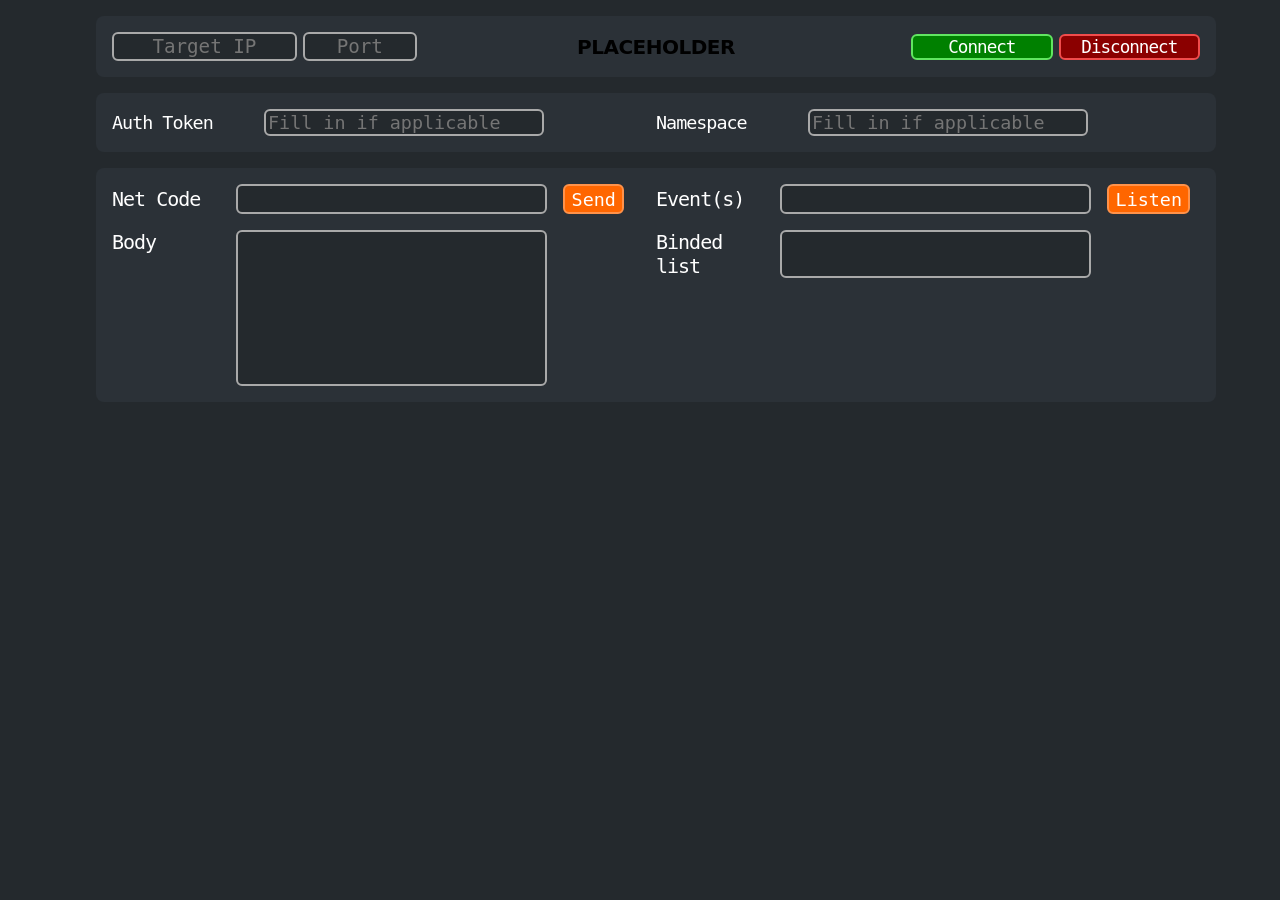
==== src/main/webapp_new/index.html @ cf32baba "feat: update code - feat: added initial skeletal structure of new v4.8.1 test web app (prog...) - re" ====
<!DOCTYPE html>
<html>
    <head>
        <title>Liar's Dice Tester v4</title>
        <link rel="icon" type="image/x-icon" href="./favicon.png">
        <link rel="stylesheet" href="./styles.css">
    </head>

    <body>
        <section class="connection-info-main">
            <div class="input-field-group">
                <input placeholder="Target IP" class="input-field ip">
                <input placeholder="Port" class="input-field port">
            </div>

            <p class="client-status-indicator">PLACEHOLDER</p>

            <div class="btn-group">
                <button class="connect">Connect</button>
                <button class="disconnect">Disconnect</button>
            </div>
        </section>

        <section class="connection-info-misc">
            <div class="auth-token-info">
                <label>Auth Token</label>
                <input class="input-field" placeholder="Fill in if applicable" disabled>
            </div>

            <div class="namespace-info">
                <label>Namespace</label>
                <input class="input-field" placeholder="Fill in if applicable" disabled>
            </div>
        </section>

        <section class="operation-actions">
            <div class="operation-entry-div">
                <div class="first-row">
                    <div class="input-div">
                        <label>Net Code</label>
                        <input class="input-field" id="data-section-send-input-netcode">    
                    </div>
                    <button onclick="sendToServer()">Send</button>
                </div>

                <div class="second-row">
                    <label>Body</label>
                    <textarea class="input-big" id="data-section-send-input-body" rows="10"></textarea>
                </div>
            </div>

            <div class="operation-entry-div">
                <div class="first-row">
                    <div class="input-div">
                        <label>Event(s)</label>
                        <input class="input-field" id="data-section-recv-input-event">
                    </div>
                    <button onclick="createNewEventEntry()">Listen</button>
                </div>

                <div class="second-row">
                    <label>Binded list</label>
                    <div class="input-big" id="data-section-recv-event-list"></div>
                </div>
            </div>
        </section>
    </body>
</html>
---- src/main/webapp_new/styles.css ----
:root {
    /* color-scheme: light dark;
    --body-bg-L: rgb(221, 221, 221);
    --body-bg-D: rgb(50, 50, 50);
    --border-color-L: rgb(111, 111, 111);
    --border-color-D: rgb(108, 108, 108);
    --connection-info-main-bg-L: white;
    --connection-info-main-bg-L: rgb(50, 50, 50); */

    --component-main-bg: #2B3137;
    --component-field-bg: #24292D;
}

body {
    background-color: #24292D;
    padding: 16px 0 16px 0;
    display: flex;
    justify-content: center;
    flex-direction: column;
    gap: 16px;
    margin: 0 auto 0 auto;
    width: 85vw;

    .input-field, .input-big {
        border-radius: 6px;
        border: 2px solid darkgray;
        background-color: var(--component-field-bg);
        color: white;
        font-family: "SF Mono", monospace;
        padding: 1px 2px;
    }
}

.connection-info-main, .connection-info-misc, .operation-actions {
    padding: 16px;
    width: 100%;
    border-radius: 8px;
    border: 2px solid light-dark(var(--border-color-L), var(--border-color-D));
    background-color: var(--component-main-bg);
}

.connection-info-main {
    display: flex;
    justify-content: space-between;
    align-items: center;

    .input-field-group, .btn-group {
        display: flex;
        gap: 6px;
    }

    .input-field-group {
        width: 32.5%;

        .input-field {
            font-size: 1.2rem;
            text-align: center;

            &.ip {
                width: 50%;
            }

            &.port {
                width: 30%;
            }
        }
    }

    .client-status-indicator {
        margin: 0;
        font-family: system-ui, -apple-system, BlinkMacSystemFont, 'Segoe UI', Roboto, Oxygen, Ubuntu, Cantarell, 'Open Sans', 'Helvetica Neue', sans-serif;
        font-weight: bold;
        font-size: 1.25rem;
        letter-spacing: -0.5px;
    }

    .btn-group {
        width: 32.5%;
        justify-content: flex-end;

        button {
            width: 40%;
            border-width: 2px;
            border-style: solid;
            border-radius: 6px;
            font-size: 1.375vw;
            font-family: "SF Mono", monospace;
            font-weight: 500;
            color: white;
            letter-spacing: -1px;
            text-overflow: ellipsis;

            &.connect {
                background-color: #008000;
                border-color: #61e661;

                &:hover {
                    background-color: #009c00;
                }

                &:active {
                    background-color: #005e00;
                }
            }

            &.disconnect {
                background-color: #8b0000;
                border-color: #f14c4c;

                &:hover {
                    background-color: #a20000;
                }

                &:active {
                    background-color: #710000;
                }
            }
        }
    }
}

.connection-info-misc {
    display: flex;
    align-items: center;

    .auth-token-info, .namespace-info {
        width: 50%;
        display: flex;
        align-items: center;
        gap: 16px;

        label {
            width: 25%;
            font-size: 1.15rem;
            font-family: 'SF Mono', monospace;
            letter-spacing: -1px;
            color: white;
        }

        .input-field {
            width: 50%;
            font-size: 1.15rem;
        }
    }
}

.operation-actions {
    display: flex;
    width: 100%;

    .operation-entry-div {
        width: 50%;
        display: flex;
        gap: 16px;
        flex-direction: column;

        label {
            width: 25%;
            font-size: 1.25rem;
            font-family: "SF Mono", monospace;
            letter-spacing: -1px;
            color: white;
        }

        .first-row, .second-row {
            display: flex;
            gap: 16px;

            .input-div {
                width: 80%;
                display: flex;
                gap: 16px;
                align-items: center;

                .input-field {
                    width: 70%;
                    font-size: 1.25rem;
                }
            }

            button {
                width: fit-content;
                font-family: 'SF Mono', monospace;
                font-size: 1.15rem;
                color: white;
                background-color: #ff6600;
                border-color: rgb(255, 146, 74);
                border-width: 2px;
                border-radius: 6px;
                border-style: solid;
                padding: 0 0.5vw 0 0.5vw;
            }
        }

        .second-row {
            display: flex;
            gap: 16px;
            width: 80%;

            textarea {
                resize: none;
                overflow: auto;
                font-weight: lighter;
            }

            .input-big {
                width: 70%;
            }
        }
    }
}
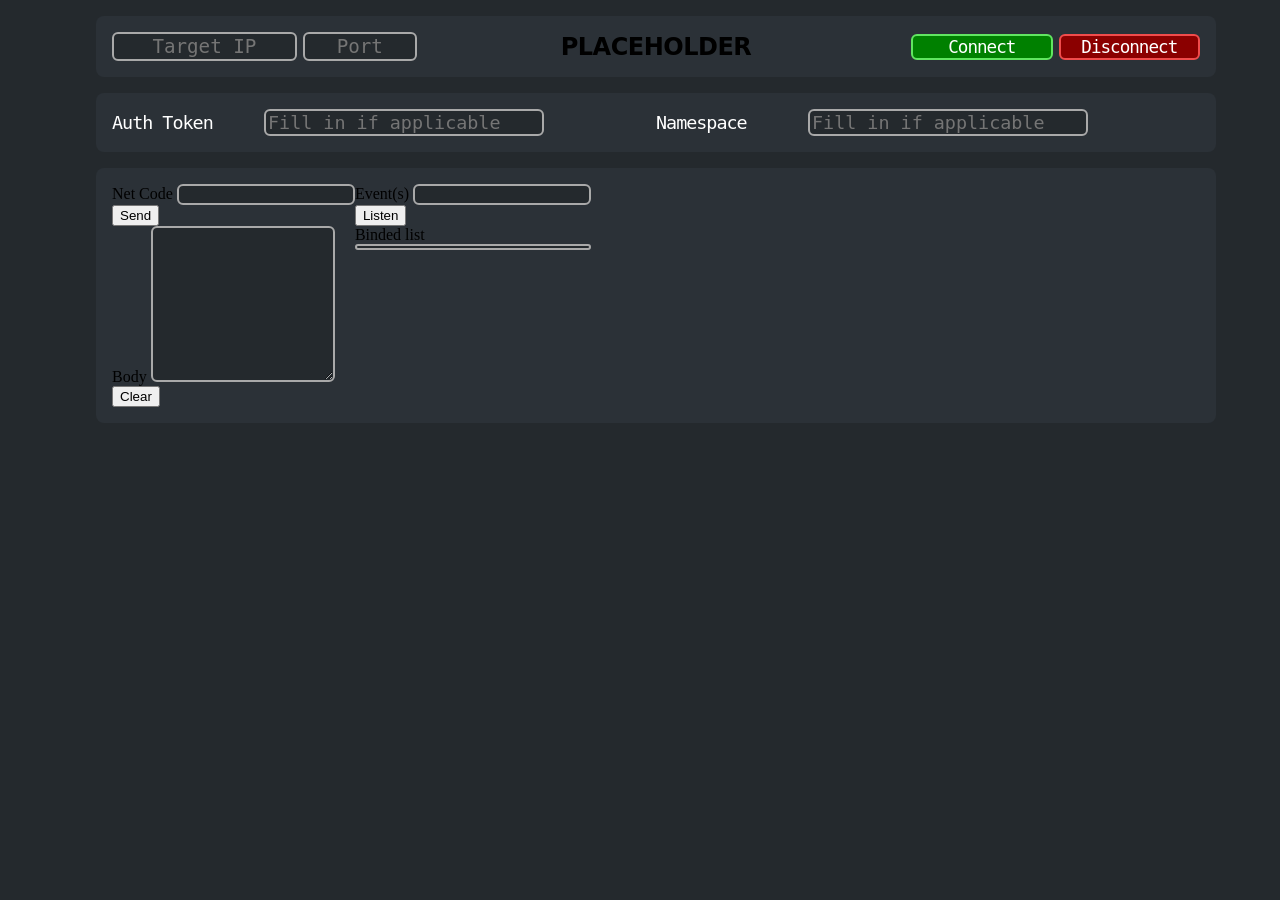
==== commit aab96942: "feat: update operations/actions div" ====
--- a/src/main/webapp_new/index.html
+++ b/src/main/webapp_new/index.html
@@ -34,33 +34,36 @@
         </section>
 
         <section class="operation-actions">
-            <div class="operation-entry-div">
+            <div class="left-div">
                 <div class="first-row">
                     <div class="input-div">
                         <label>Net Code</label>
                         <input class="input-field" id="data-section-send-input-netcode">    
                     </div>
-                    <button onclick="sendToServer()">Send</button>
+                    <button class="execute-btn" onclick="sendToServer()">Send</button>
                 </div>
 
                 <div class="second-row">
-                    <label>Body</label>
-                    <textarea class="input-big" id="data-section-send-input-body" rows="10"></textarea>
+                    <div class="input-div">
+                        <label>Body</label>
+                        <textarea class="input-textarea" id="data-section-send-input-body" rows="10"></textarea>
+                    </div>
+                    <button class="clear-btn" onclick="clearBody()">Clear</button>
                 </div>
             </div>
 
-            <div class="operation-entry-div">
+            <div class="right-div">
                 <div class="first-row">
                     <div class="input-div">
                         <label>Event(s)</label>
                         <input class="input-field" id="data-section-recv-input-event">
                     </div>
-                    <button onclick="createNewEventEntry()">Listen</button>
+                    <button class="execute-btn" onclick="createNewEventEntry()">Listen</button>
                 </div>
 
                 <div class="second-row">
                     <label>Binded list</label>
-                    <div class="input-big" id="data-section-recv-event-list"></div>
+                    <div class="display-area" id="data-section-recv-event-list"></div>
                 </div>
             </div>
         </section>
--- a/src/main/webapp_new/styles.css
+++ b/src/main/webapp_new/styles.css
@@ -21,7 +21,7 @@
     margin: 0 auto 0 auto;
     width: 85vw;
 
-    .input-field, .input-big {
+    .input-field, .input-textarea, .display-area {
         border-radius: 6px;
         border: 2px solid darkgray;
         background-color: var(--component-field-bg);
@@ -31,7 +31,7 @@
     }
 }
 
-.connection-info-main, .connection-info-misc, .operation-actions {
+.connection-info-main, .connection-info-misc {
     padding: 16px;
     width: 100%;
     border-radius: 8px;
@@ -70,7 +70,7 @@
         margin: 0;
         font-family: system-ui, -apple-system, BlinkMacSystemFont, 'Segoe UI', Roboto, Oxygen, Ubuntu, Cantarell, 'Open Sans', 'Helvetica Neue', sans-serif;
         font-weight: bold;
-        font-size: 1.25rem;
+        font-size: 1.5rem;
         letter-spacing: -0.5px;
     }
 
@@ -147,8 +147,12 @@
 .operation-actions {
     display: flex;
     width: 100%;
-
-    .operation-entry-div {
+    padding: 16px;
+    border-radius: 8px;
+    border: 2px solid light-dark(var(--border-color-L), var(--border-color-D));
+    background-color: var(--component-main-bg);
+    
+    /* .left-div, .right-div {
         width: 50%;
         display: flex;
         gap: 16px;
@@ -178,34 +182,44 @@
                 }
             }
 
-            button {
+            .execute-btn, .clear-btn {
                 width: fit-content;
                 font-family: 'SF Mono', monospace;
                 font-size: 1.15rem;
                 color: white;
-                background-color: #ff6600;
-                border-color: rgb(255, 146, 74);
                 border-width: 2px;
                 border-radius: 6px;
                 border-style: solid;
                 padding: 0 0.5vw 0 0.5vw;
             }
+
+            .execute-btn {
+                background-color: #ff6600;
+                border-color: rgb(255, 146, 74);
+            }
+
+            .clear-btn {
+                background-color: #4806a3;
+                border-color: #5f0ad6;
+            }
         }
 
         .second-row {
             display: flex;
             gap: 16px;
-            width: 80%;
-
-            textarea {
+
+            .input-textarea {
                 resize: none;
                 overflow: auto;
                 font-weight: lighter;
-            }
-
-            .input-big {
                 width: 70%;
             }
         }
     }
+
+    .right-div .display-area {
+        width: 70%;
+        height: calc(10 * 1rem);
+        max-height: calc(10 * 1rem);
+    } */
 }
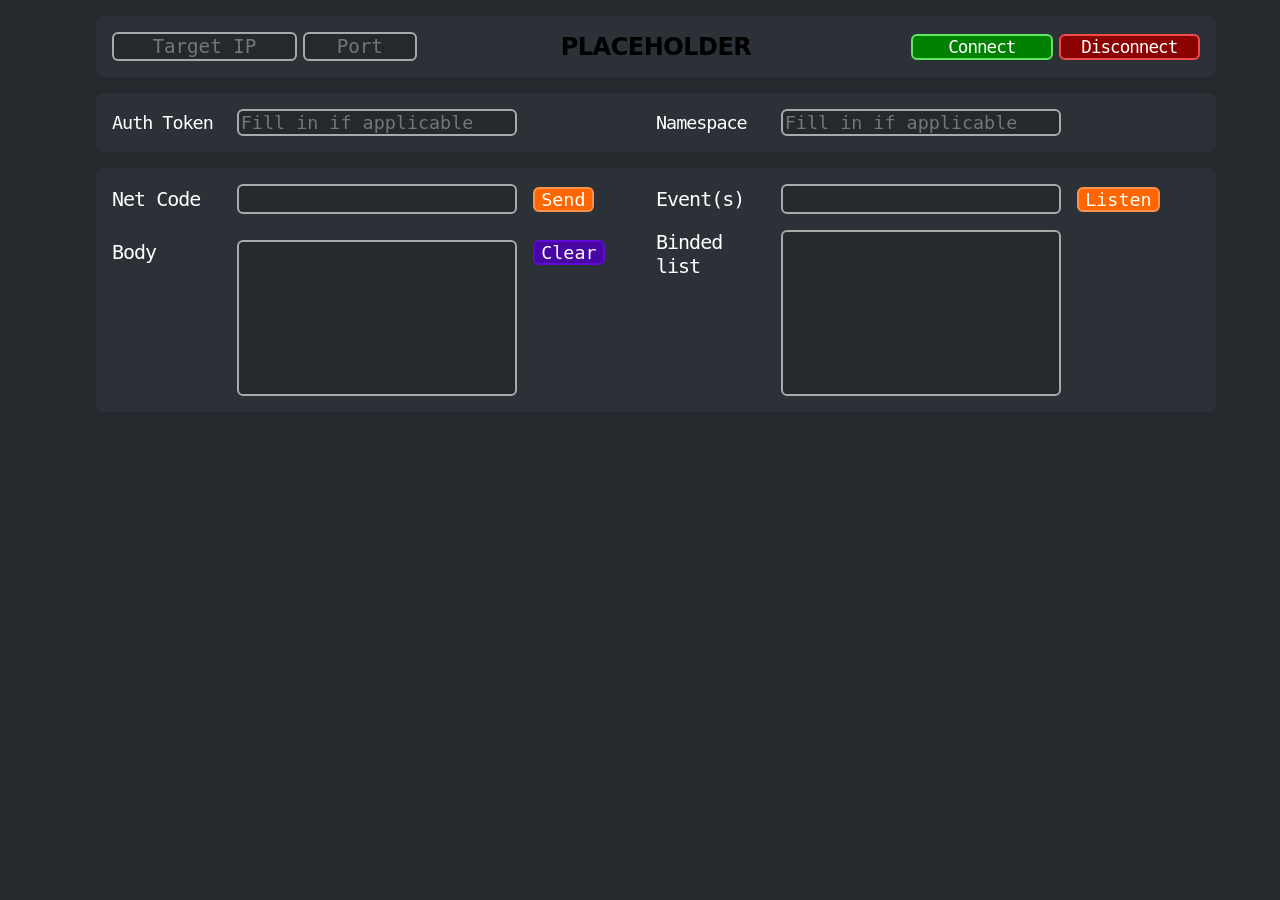
==== commit 25fa91cf: "fix: send-recv operations actions" ====
--- a/src/main/webapp_new/index.html
+++ b/src/main/webapp_new/index.html
@@ -33,37 +33,31 @@
             </div>
         </section>
 
-        <section class="operation-actions">
-            <div class="left-div">
+        <section class="send-recv-options-main">
+            <div class="send-options">
                 <div class="first-row">
-                    <div class="input-div">
-                        <label>Net Code</label>
-                        <input class="input-field" id="data-section-send-input-netcode">    
-                    </div>
+                    <label>Net Code</label>
+                    <input class="input-field" id="data-section-send-input-netcode">
                     <button class="execute-btn" onclick="sendToServer()">Send</button>
                 </div>
 
                 <div class="second-row">
-                    <div class="input-div">
-                        <label>Body</label>
-                        <textarea class="input-textarea" id="data-section-send-input-body" rows="10"></textarea>
-                    </div>
+                    <label>Body</label>
+                    <textarea class="input-textarea" id="data-section-send-input-body" rows="10"></textarea>
                     <button class="clear-btn" onclick="clearBody()">Clear</button>
                 </div>
             </div>
 
-            <div class="right-div">
+            <div class="recv-options">
                 <div class="first-row">
-                    <div class="input-div">
-                        <label>Event(s)</label>
-                        <input class="input-field" id="data-section-recv-input-event">
-                    </div>
+                    <label>Event(s)</label>
+                    <input class="input-field" id="data-section-recv-input-event">
                     <button class="execute-btn" onclick="createNewEventEntry()">Listen</button>
                 </div>
 
                 <div class="second-row">
                     <label>Binded list</label>
-                    <div class="display-area" id="data-section-recv-event-list"></div>
+                    <div class="list-display-area" id="data-section-recv-event-list"></div>
                 </div>
             </div>
         </section>
--- a/src/main/webapp_new/styles.css
+++ b/src/main/webapp_new/styles.css
@@ -21,7 +21,7 @@
     margin: 0 auto 0 auto;
     width: 85vw;
 
-    .input-field, .input-textarea, .display-area {
+    .input-field, .input-textarea, .list-display-area {
         border-radius: 6px;
         border: 2px solid darkgray;
         background-color: var(--component-field-bg);
@@ -31,7 +31,7 @@
     }
 }
 
-.connection-info-main, .connection-info-misc {
+.connection-info-main, .connection-info-misc, .send-recv-options-main {
     padding: 16px;
     width: 100%;
     border-radius: 8px;
@@ -130,7 +130,7 @@
         gap: 16px;
 
         label {
-            width: 25%;
+            width: 20%;
             font-size: 1.15rem;
             font-family: 'SF Mono', monospace;
             letter-spacing: -1px;
@@ -144,14 +144,78 @@
     }
 }
 
-.operation-actions {
-    display: flex;
-    width: 100%;
-    padding: 16px;
-    border-radius: 8px;
-    border: 2px solid light-dark(var(--border-color-L), var(--border-color-D));
-    background-color: var(--component-main-bg);
+.send-recv-options-main {
+    display: flex;
     
+    .send-options, .recv-options {
+        width: 50%;
+        display: flex;
+        gap: 16px;
+        flex-direction: column;
+        justify-content: space-between;
+
+        .first-row, .second-row {
+            display: flex;
+            gap: 16px;
+
+            label {
+                width: 20%;
+                font-size: 1.25rem;
+                font-family: "SF Mono", monospace;
+                letter-spacing: -1px;
+                color: white;
+            }
+
+            .input-field, .input-textarea, .list-display-area {
+                width: 50%;
+                font-weight: lighter;
+            }
+
+            .input-field {
+                font-size: 1.25rem;
+            }
+
+            .input-textarea {
+                /* font-size: 1rem; */
+                resize: none;
+                overflow: auto;
+                font-weight: lighter;
+            }
+
+            .execute-btn, .clear-btn {
+                width: fit-content;
+                height: fit-content;
+                font-family: 'SF Mono', monospace;
+                font-size: 1.15rem;
+                color: white;
+                border-width: 2px;
+                border-radius: 6px;
+                border-style: solid;
+                padding: 0 0.5vw 0 0.5vw;
+            }
+
+            .execute-btn {
+                background-color: #ff6600;
+                border-color: rgb(255, 146, 74);
+            }
+
+            .clear-btn {
+                background-color: #4806a3;
+                border-color: #5f0ad6;
+            }
+        }
+
+        .first-row {
+            align-items: center;
+        }
+    }
+
+    .recv-options .list-display-area {
+        width: 50%;
+        height: calc(10 * 1rem);
+        max-height: calc(10 * 1rem);
+    }
+
     /* .left-div, .right-div {
         width: 50%;
         display: flex;
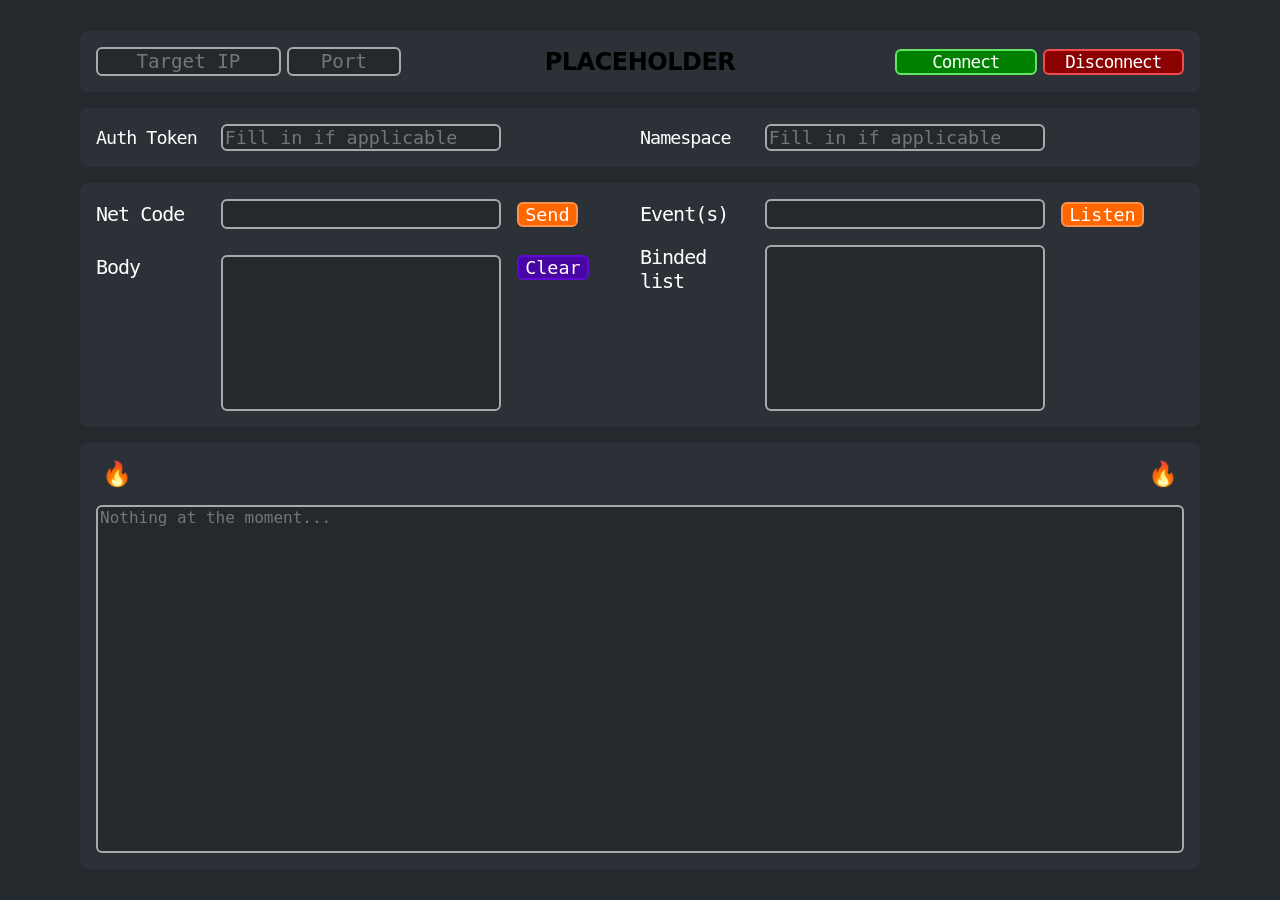
==== commit 5440afcf: "feat: added console display area" ====
--- a/src/main/webapp_new/index.html
+++ b/src/main/webapp_new/index.html
@@ -61,5 +61,13 @@
                 </div>
             </div>
         </section>
+
+        <section class="console-output-main">
+            <div class="btn-group">
+                <button>🔥</button>
+                <button>🔥</button>
+            </div>
+            <textarea class="console-display-area" rows="18" id="console-component" readonly placeholder="Nothing at the moment..."></textarea>
+        </section>
     </body>
 </html>
--- a/src/main/webapp_new/styles.css
+++ b/src/main/webapp_new/styles.css
@@ -11,17 +11,22 @@
     --component-field-bg: #24292D;
 }
 
+*:focus {
+    outline: none;
+}
+
 body {
     background-color: #24292D;
-    padding: 16px 0 16px 0;
-    display: flex;
+    display: flex;
+    align-items: center;
     justify-content: center;
     flex-direction: column;
     gap: 16px;
     margin: 0 auto 0 auto;
     width: 85vw;
-
-    .input-field, .input-textarea, .list-display-area {
+    height: 100vh;
+
+    .input-field, .input-textarea, .list-display-area, .console-display-area {
         border-radius: 6px;
         border: 2px solid darkgray;
         background-color: var(--component-field-bg);
@@ -31,7 +36,7 @@
     }
 }
 
-.connection-info-main, .connection-info-misc, .send-recv-options-main {
+.connection-info-main, .connection-info-misc, .send-recv-options-main, .console-output-main {
     padding: 16px;
     width: 100%;
     border-radius: 8px;
@@ -215,75 +220,30 @@
         height: calc(10 * 1rem);
         max-height: calc(10 * 1rem);
     }
-
-    /* .left-div, .right-div {
-        width: 50%;
-        display: flex;
-        gap: 16px;
-        flex-direction: column;
-
-        label {
-            width: 25%;
-            font-size: 1.25rem;
-            font-family: "SF Mono", monospace;
-            letter-spacing: -1px;
-            color: white;
-        }
-
-        .first-row, .second-row {
-            display: flex;
-            gap: 16px;
-
-            .input-div {
-                width: 80%;
-                display: flex;
-                gap: 16px;
-                align-items: center;
-
-                .input-field {
-                    width: 70%;
-                    font-size: 1.25rem;
-                }
-            }
-
-            .execute-btn, .clear-btn {
-                width: fit-content;
-                font-family: 'SF Mono', monospace;
-                font-size: 1.15rem;
-                color: white;
-                border-width: 2px;
-                border-radius: 6px;
-                border-style: solid;
-                padding: 0 0.5vw 0 0.5vw;
-            }
-
-            .execute-btn {
-                background-color: #ff6600;
-                border-color: rgb(255, 146, 74);
-            }
-
-            .clear-btn {
-                background-color: #4806a3;
-                border-color: #5f0ad6;
-            }
-        }
-
-        .second-row {
-            display: flex;
-            gap: 16px;
-
-            .input-textarea {
-                resize: none;
-                overflow: auto;
-                font-weight: lighter;
-                width: 70%;
-            }
-        }
-    }
-
-    .right-div .display-area {
-        width: 70%;
-        height: calc(10 * 1rem);
-        max-height: calc(10 * 1rem);
-    } */
+}
+
+.console-output-main {
+    display: flex;
+    flex-direction: column;
+    gap: 16px;
+
+    .btn-group {
+        width: 100%;
+        display: flex;
+        justify-content: space-between;
+
+        button {
+            background: transparent;
+            border: none;
+            font-size: 1.5rem;
+        }
+    }
+
+    .console-display-area {
+        font-size: 1rem;
+        color: rgb(202, 202, 117);
+        resize: none;
+        overflow: auto;
+        cursor: default
+    }
 }
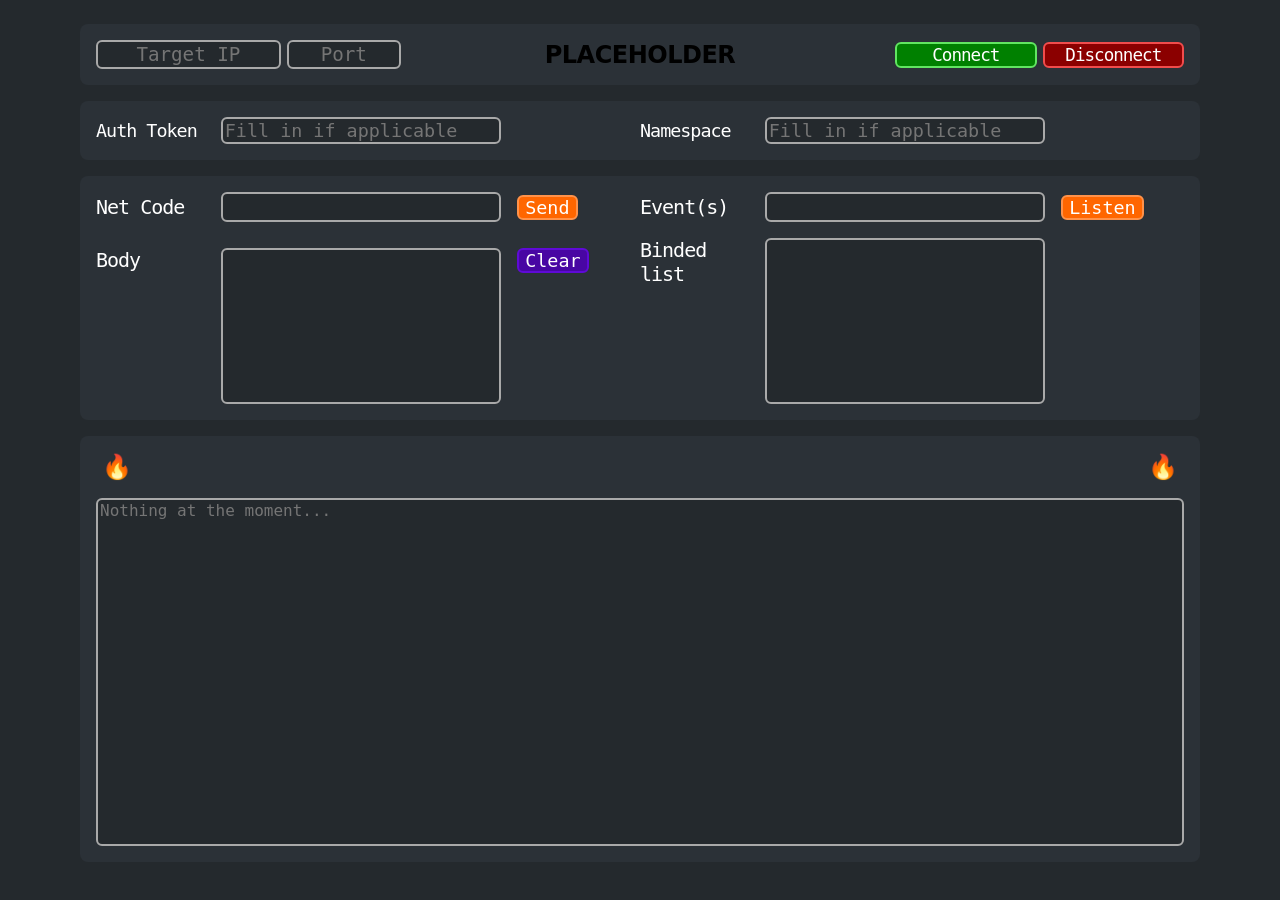
==== commit 52171cf8: "feat: cataloging fields and add additional functions" ====
--- a/src/main/webapp_new/index.html
+++ b/src/main/webapp_new/index.html
@@ -9,27 +9,27 @@
     <body>
         <section class="connection-info-main">
             <div class="input-field-group">
-                <input placeholder="Target IP" class="input-field ip">
-                <input placeholder="Port" class="input-field port">
+                <input placeholder="Target IP" class="input-field ip" id="input_ip">
+                <input placeholder="Port" class="input-field port" id="input_port">
             </div>
 
-            <p class="client-status-indicator">PLACEHOLDER</p>
+            <p class="client-status-indicator" id="comp_status_indicator">PLACEHOLDER</p>
 
             <div class="btn-group">
-                <button class="connect">Connect</button>
-                <button class="disconnect">Disconnect</button>
+                <button class="connect" id="btn_connect">Connect</button>
+                <button class="disconnect" id="btn_disconnect">Disconnect</button>
             </div>
         </section>
 
         <section class="connection-info-misc">
             <div class="auth-token-info">
                 <label>Auth Token</label>
-                <input class="input-field" placeholder="Fill in if applicable" disabled>
+                <input class="input-field" placeholder="Fill in if applicable" disabled id="input_authtoken">
             </div>
 
             <div class="namespace-info">
                 <label>Namespace</label>
-                <input class="input-field" placeholder="Fill in if applicable" disabled>
+                <input class="input-field" placeholder="Fill in if applicable" disabled id="input_namespace">
             </div>
         </section>
 
@@ -37,27 +37,27 @@
             <div class="send-options">
                 <div class="first-row">
                     <label>Net Code</label>
-                    <input class="input-field" id="data-section-send-input-netcode">
-                    <button class="execute-btn" onclick="sendToServer()">Send</button>
+                    <input class="input-field" id="input_netcode">
+                    <button class="execute-btn" onclick="sendToServer()" id="btn_sendnetcode">Send</button>
                 </div>
 
                 <div class="second-row">
                     <label>Body</label>
-                    <textarea class="input-textarea" id="data-section-send-input-body" rows="10"></textarea>
-                    <button class="clear-btn" onclick="clearBody()">Clear</button>
+                    <textarea class="input-textarea" rows="10" id="input_netbody"></textarea>
+                    <button class="clear-btn" onclick="clearBody()" id="btn_clearnetbody">Clear</button>
                 </div>
             </div>
 
             <div class="recv-options">
                 <div class="first-row">
                     <label>Event(s)</label>
-                    <input class="input-field" id="data-section-recv-input-event">
-                    <button class="execute-btn" onclick="createNewEventEntry()">Listen</button>
+                    <input class="input-field" id="input_recv_event">
+                    <button class="execute-btn" onclick="createNewEventEntry()" id="btn_addnewevent">Listen</button>
                 </div>
 
                 <div class="second-row">
                     <label>Binded list</label>
-                    <div class="list-display-area" id="data-section-recv-event-list"></div>
+                    <div class="list-display-area" id="display_eventlist"></div>
                 </div>
             </div>
         </section>
@@ -67,7 +67,12 @@
                 <button>🔥</button>
                 <button>🔥</button>
             </div>
-            <textarea class="console-display-area" rows="18" id="console-component" readonly placeholder="Nothing at the moment..."></textarea>
+            <textarea class="console-display-area" rows="18" id="display_console" readonly placeholder="Nothing at the moment..."></textarea>
         </section>
     </body>
+    
+    <!-- Run JS scripts -->
+    <script src="./scripts/ui_components.js"></script>
+    <script src="./scripts/utils.js"></script>
+    <script src="./scripts/socket.io.js"></script>
 </html>
--- a/src/main/webapp_new/styles.css
+++ b/src/main/webapp_new/styles.css
@@ -22,9 +22,9 @@
     justify-content: center;
     flex-direction: column;
     gap: 16px;
-    margin: 0 auto 0 auto;
+    margin: 24px auto 24px auto;
     width: 85vw;
-    height: 100vh;
+    height: fit-content;
 
     .input-field, .input-textarea, .list-display-area, .console-display-area {
         border-radius: 6px;
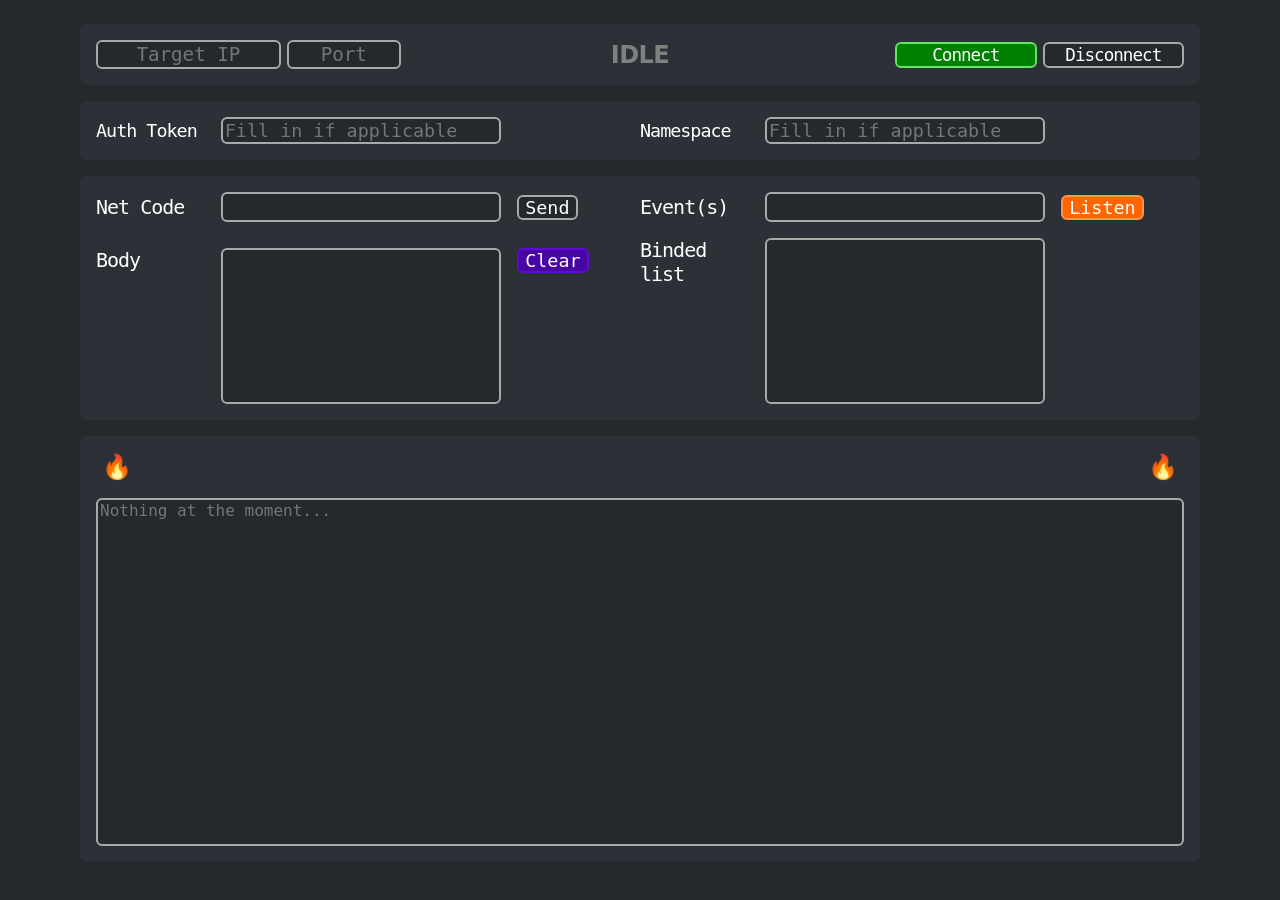
==== commit 049f67f0: "feat: bonus stylings for some elements" ====
--- a/src/main/webapp_new/index.html
+++ b/src/main/webapp_new/index.html
@@ -13,11 +13,11 @@
                 <input placeholder="Port" class="input-field port" id="input_port">
             </div>
 
-            <p class="client-status-indicator" id="comp_status_indicator">PLACEHOLDER</p>
+            <p class="client-status-indicator" id="comp_status_indicator">IDLE</p>
 
             <div class="btn-group">
                 <button class="connect" id="btn_connect">Connect</button>
-                <button class="disconnect" id="btn_disconnect">Disconnect</button>
+                <button class="disconnect" id="btn_disconnect" disabled>Disconnect</button>
             </div>
         </section>
 
@@ -38,7 +38,7 @@
                 <div class="first-row">
                     <label>Net Code</label>
                     <input class="input-field" id="input_netcode">
-                    <button class="execute-btn" onclick="sendToServer()" id="btn_sendnetcode">Send</button>
+                    <button class="execute-btn" onclick="sendToServer()" id="btn_sendnetcode" disabled>Send</button>
                 </div>
 
                 <div class="second-row">
--- a/src/main/webapp_new/styles.css
+++ b/src/main/webapp_new/styles.css
@@ -26,6 +26,8 @@
     width: 85vw;
     height: fit-content;
 
+
+    /* Shared styles for common classes */
     .input-field, .input-textarea, .list-display-area, .console-display-area {
         border-radius: 6px;
         border: 2px solid darkgray;
@@ -34,6 +36,11 @@
         font-family: "SF Mono", monospace;
         padding: 1px 2px;
     }
+
+    button:disabled {
+        border-color: darkgray !important;
+        background-color: var(--component-field-bg) !important;
+    }
 }
 
 .connection-info-main, .connection-info-misc, .send-recv-options-main, .console-output-main {
@@ -77,6 +84,7 @@
         font-weight: bold;
         font-size: 1.5rem;
         letter-spacing: -0.5px;
+        color: #808080;
     }
 
     .btn-group {
@@ -202,11 +210,27 @@
             .execute-btn {
                 background-color: #ff6600;
                 border-color: rgb(255, 146, 74);
+
+                &:hover {
+                    background-color: #ff7d27;
+                }
+
+                &:active {
+                    background-color: #c95000;
+                }
             }
 
             .clear-btn {
                 background-color: #4806a3;
                 border-color: #5f0ad6;
+
+                &:hover {
+                    background-color: #5608c4;
+                }
+
+                &:active {
+                    background-color: #340477;
+                }
             }
         }
 
